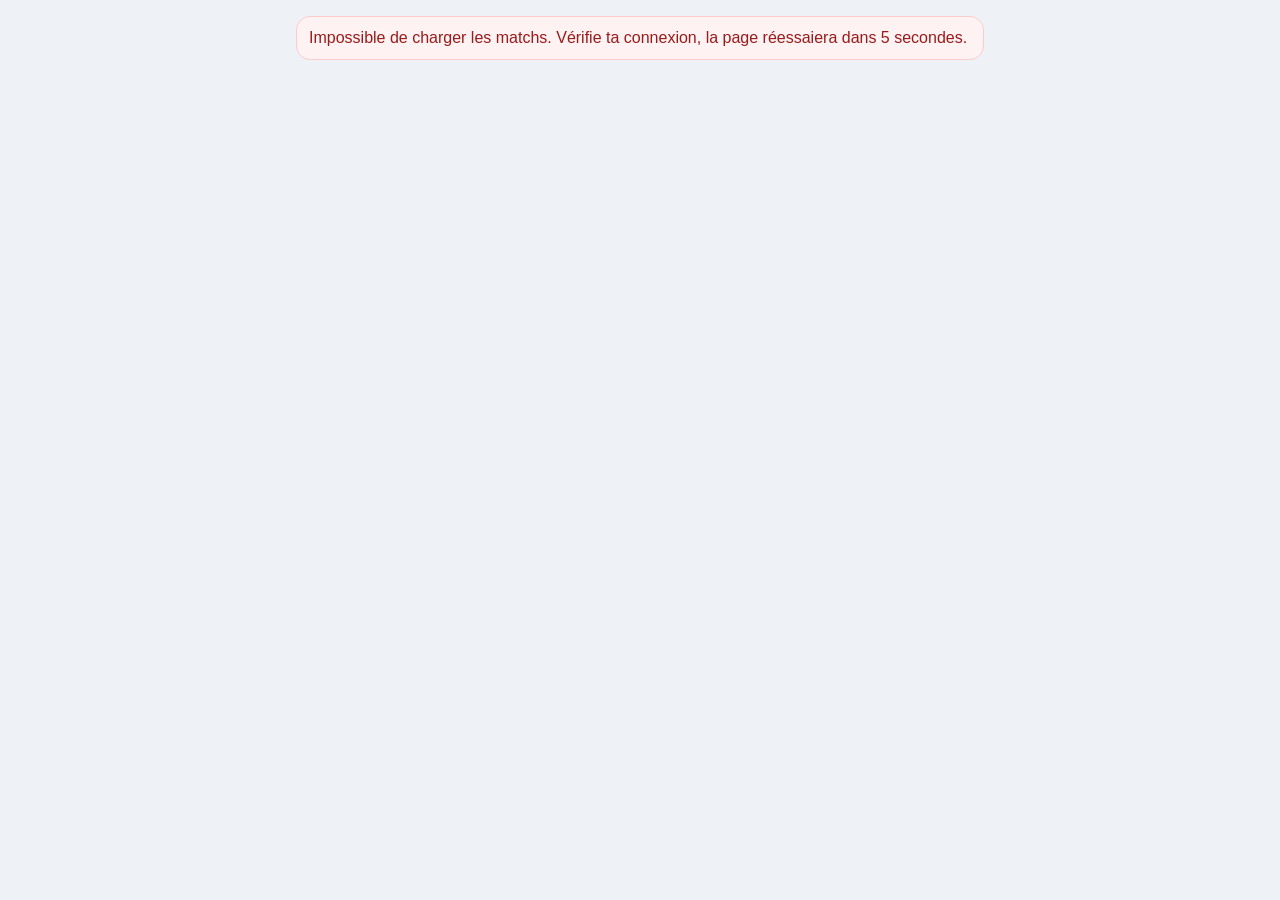
==== jeux-virtuels/index.html @ 7963253d "Jeux virtuels — liste championnats, regles mixtes 65%, bouton Bilan en bas" ====
<!DOCTYPE html>
<html lang="fr">
<head>
<meta charset="utf-8">
<meta name="viewport" content="width=device-width, initial-scale=1">
<title>Jeux virtuels</title>
<style>
  *{box-sizing:border-box}
  body{margin:0;font-family:-apple-system,BlinkMacSystemFont,"Segoe UI",Roboto,Arial,sans-serif;background:#eef2f7;color:#111827;padding-bottom:16px}
  .wrap{max-width:720px;margin:0 auto;padding:16px}
  h1{font-size:40px;line-height:1;margin:8px 0 6px;letter-spacing:-.5px}
  .sub{color:#64748b;font-size:15px;margin:0 0 18px}
  .card{background:#fff;border:1px solid #e2e8f0;border-radius:26px;box-shadow:0 2px 10px rgba(15,23,42,.06);padding:16px;margin-bottom:14px}
  .champ{display:flex;align-items:center;gap:14px;width:100%;text-align:left;background:#fff;border:1px solid #e2e8f0;border-radius:26px;box-shadow:0 2px 10px rgba(15,23,42,.06);padding:16px;margin-bottom:14px;cursor:pointer;font-family:inherit}
  .champ img,.logo{width:56px;height:56px;border-radius:50%;object-fit:contain;background:#f1f5f9;flex-shrink:0}
  .fallback{width:56px;height:56px;border-radius:50%;background:#e2e8f0;display:none;place-items:center;font-weight:800;color:#64748b;flex-shrink:0}
  .champ .name{font-size:20px;font-weight:800;line-height:1.2}
  .champ .meta{color:#64748b;font-size:14px;margin-top:4px}
  .chev{margin-left:auto;font-size:26px;color:#111827}
  .back{position:sticky;top:0;background:#eef2f7;padding:10px 0 12px;z-index:5;display:flex;align-items:center;gap:10px}
  .back button{border:1px solid #e2e8f0;background:#fff;border-radius:999px;padding:8px 14px;font-size:16px;font-weight:700;cursor:pointer}
  .league-head{display:flex;align-items:center;gap:12px;margin:4px 0 4px}
  .league-head .lname{font-size:28px;font-weight:900;line-height:1.1}
  .date{color:#64748b;font-size:15px;margin:0 0 16px}
  .teams{display:grid;grid-template-columns:1fr auto 1fr;align-items:center;gap:8px}
  .team{display:flex;flex-direction:column;align-items:center;gap:8px;text-align:center}
  .team .tname{font-weight:700;font-size:15px;line-height:1.2}
  .center{text-align:center;min-width:110px}
  .score{font-size:38px;font-weight:900;line-height:1;display:flex;align-items:center;justify-content:center;gap:8px}
  .verdict{width:36px;height:36px;border-radius:50%;display:inline-grid;place-items:center;color:#fff;font-size:20px;font-weight:900;flex-shrink:0}
  .verdict.ok{background:#00c853}.verdict.ko{background:#f44336}
  .live{color:#f44336;font-weight:800;font-size:14px}
  .mins{color:#64748b;font-size:14px;margin-top:4px}
  .vs{font-size:36px;font-weight:900}
  .time-blue{color:#2563eb;font-weight:800;font-size:17px}
  .odds{display:grid;grid-template-columns:1fr 1fr 1fr;gap:8px;margin-top:14px}
  .pill{background:#eef2f7;border-radius:16px;padding:10px 12px;display:flex;justify-content:space-between;align-items:center}
  .pill .k{color:#64748b;font-size:13px;font-weight:700}
  .pill .v{font-weight:800;font-size:16px}
  .prono{margin-top:12px;border-radius:14px;overflow:hidden;display:flex}
  .prono .label{flex:1;background:#ff7a00;color:#fff;padding:12px 14px;font-weight:800;font-size:15px}
  .prono .cote{background:#00c853;color:#000;padding:12px 16px;font-weight:900;font-size:17px;min-width:86px;text-align:center}
  .prono small{display:block;font-weight:600;font-size:12px;opacity:.85}
  .foot{color:#64748b;font-size:13px;text-align:center;margin-top:10px}
  .err{background:#fef2f2;border:1px solid #fecaca;color:#991b1b;border-radius:14px;padding:12px;margin-bottom:14px}
  .muted{color:#64748b}
  .detail-score{font-size:56px;font-weight:900}
  .badge{display:inline-block;border-radius:999px;padding:6px 12px;font-size:13px;font-weight:800}
  .badge.live{background:#fee2e2;color:#f44336}
  .badge.up{background:#dbeafe;color:#2563eb}
  .badge.done{background:#e2e8f0;color:#475569}
  .click{cursor:pointer}
  .topbar{display:flex;align-items:center;gap:10px;background:#fff;border-bottom:1px solid #e2e8f0;padding:12px 16px;margin:-16px -16px 16px;position:sticky;top:0;z-index:6}
  .topbar .brand-logo{width:44px;height:44px;border-radius:50%;background:#ff7a00;display:grid;place-items:center;color:#fff;font-size:22px;flex-shrink:0}
  .topbar .brand{font-size:21px;font-weight:900;letter-spacing:-.3px}
  .topbar .refresh{margin-left:auto;background:#f1f5f9;border-radius:999px;padding:6px 12px;font-size:14px;font-weight:700;display:flex;align-items:center;gap:6px}
  .topbar .refresh i{width:10px;height:10px;border-radius:50%;background:#ef4444;display:inline-block}
  .hero{background:#ff7a00;border-radius:28px;padding:24px;color:#fff;margin-bottom:16px}
  .hero .kicker{font-size:14px;letter-spacing:3px;font-weight:700;opacity:.9}
  .hero .big{font-size:42px;line-height:1.05;font-weight:900;margin:6px 0 18px;letter-spacing:-.5px}
  .hero .stats{display:grid;grid-template-columns:1fr 1fr 1fr;gap:10px}
  .hero .stat{background:rgba(255,255,255,.22);border-radius:18px;padding:14px 8px;text-align:center}
  .hero .stat b{display:block;font-size:28px}
  .hero .stat span{font-size:11px;letter-spacing:1px;opacity:.9}
  .tabs{display:flex;background:#eef2f7;border-radius:999px;padding:4px;margin-bottom:16px}
  .tabs button{flex:1;border:0;background:transparent;border-radius:999px;padding:10px 6px;font-size:14px;font-weight:700;color:#475569;cursor:pointer}
  .tabs button.active{background:#111827;color:#fff}
  .grid2{display:grid;grid-template-columns:1fr 1fr;gap:12px}
  .league-card{position:relative;background:#fff;border:1px solid #e2e8f0;border-radius:24px;padding:18px 10px 16px;text-align:center;cursor:pointer}
  .league-card .live-badge{position:absolute;top:10px;right:10px;background:#f44336;color:#fff;border-radius:999px;padding:4px 9px;font-size:12px;font-weight:800}
  .league-card img,.league-card .logo{width:64px;height:64px;margin:6px auto 10px}
  .league-card .fallback{width:64px;height:64px;margin:6px auto 10px}
  .league-card .lname{font-weight:800;font-size:16px;line-height:1.25}
  .league-card .meta{color:#64748b;font-size:13px;margin-top:6px}
</style>
</head>
<body>
<div class="wrap">
  <div id="app"><p class="muted">Chargement des matchs…</p></div>
  <p id="updated" class="muted" style="text-align:center;font-size:13px"></p>
</div>
<script>
const API = "https://live-score-odds-bridge.lovable.app/api/public/matches";
const PICKS_KEY = "jeux-virtuels-picks-v7";
let allMatches = [];
let lastRefresh = Date.now();
let view = { type: "home" }; // home | league | match | live
let historyStack = [];

function loadPicks(){ try{ return JSON.parse(localStorage.getItem(PICKS_KEY) || "{}"); }catch(e){ return {}; } }
function savePicks(p){ try{ localStorage.setItem(PICKS_KEY, JSON.stringify(p)); }catch(e){} }

function probs(m){
  const o = m.odds1x2 || {};
  const i1 = o["1"] ? 1/o["1"] : 0, iX = o.X ? 1/o.X : 0, i2 = o["2"] ? 1/o["2"] : 0;
  const s = i1+iX+i2; if(!s) return null;
  return { p1:i1/s, pX:iX/s, p2:i2/s };
}
// RÈGLES MAISON v6 — MIXTE, choix de Marc : victoire si favori fort,
// sinon double chance qui exclut l'issue la moins probable.
// - Seuil victoire : 65 % (compromis entre les 70 % de Claude et les 65 %
//   de la 2e analyse). Au-dessus : victoire seule, avec la VRAIE cote.
// - En dessous : double chance (1X, 12 ou X2), cote « ≈ » estimée à partir
//   des cotes brutes, 1 / (1/cote_a + 1/cote_b), sans marge inventée.
// - Probabilités normalisées (marge retirée).
// - Garde-fous : cotes absentes/invalides (≤ 1) ou somme des inverses
//   hors [1 ; 1,3] (cotes incohérentes) → pas de pronostic.
// - Pronostic marqué « direct » si le match était déjà en cours à la
//   capture ; quasi acquis si la plus petite cote ≤ 1,05. Les deux sont
//   exclus du bilan prématch (ils gonfleraient le taux).
// - AUCUNE explication affichée sur l'interface : ni ligne de règles,
//   ni ligne de bilan. Le suivi reste enregistré en local, invisible.
function makePick(m){
  const o = m.odds1x2 || {};
  const vals = [o["1"], o.X, o["2"]].map(Number);
  if(!vals.every(v => Number.isFinite(v) && v > 1)) return null;
  const r = vals.map(v => 1 / v);
  const s = r[0] + r[1] + r[2];
  if(s < 1 || s > 1.3) return null;
  const p = probs(m); if(!p) return null;
  const cote2 = (a, b) => Math.max(1.01, +(1 / (r[a] + r[b])).toFixed(2));
  const live = !!m.isLive;
  const quasi = Math.min(...vals) <= 1.05;
  if(p.p1 >= 0.65) return { code:"1", label:"Victoire " + m.team1, market:"1X2", prob:p.p1, odd:vals[0], live, quasi, estimee:false };
  if(p.p2 >= 0.65) return { code:"2", label:"Victoire " + m.team2, market:"1X2", prob:p.p2, odd:vals[2], live, quasi, estimee:false };
  const mn = Math.min(p.p1, p.pX, p.p2);
  if(mn === p.p2){ const pr = p.p1 + p.pX; return { code:"1X", label:m.team1 + " ou nul", market:"Double chance", prob:pr, odd:cote2(0, 1), live, quasi, estimee:true }; }
  if(mn === p.p1){ const pr = p.pX + p.p2; return { code:"X2", label:m.team2 + " ou nul", market:"Double chance", prob:pr, odd:cote2(1, 2), live, quasi, estimee:true }; }
  const pr = p.p1 + p.p2; return { code:"12", label:m.team1 + " ou " + m.team2, market:"Double chance", prob:pr, odd:cote2(0, 2), live, quasi, estimee:true };
}
function parseScore(score){
  const r = (score||"").match(/(\d+)\s*[-:]\s*(\d+)/);
  return r ? [Number(r[1]), Number(r[2])] : null;
}
function pickWins(code, a, b){
  const res = a > b ? "1" : a < b ? "2" : "X";
  return code === res || (code === "1X" && res !== "2") || (code === "X2" && res !== "1") || (code === "12" && res !== "X");
}
// Pronostic figé à la première apparition du match, verdict quand il quitte le flux (ou à 90' non live).
function updatePicks(matches){
  const picks = loadPicks();
  const ids = new Set(matches.map(m => String(m.id)));
  for(const m of matches){
    const k = String(m.id);
    let t = picks[k];
    if(!t){
      const p = makePick(m);
      if(!p) continue;
      t = { id:m.id, league:m.league, team1:m.team1, team2:m.team2, start:m.start, pick:p, seenLive:false, finished:false, verdict:"attente" };
      picks[k] = t;
    }
    const isLive = !!m.isLive;
    // Règle Claude : avant le coup d'envoi, le pronostic se recalcule à
    // chaque rafraîchissement ; il est figé dès que le match passe en direct.
    if(!t.seenLive && !t.finished){ const np = makePick(m); if(np) t.pick = np; }
    if(isLive){ t.seenLive = true; t.score = m.score; }
    if(!t.finished && t.seenLive && !isLive && m.minute != null && m.minute >= 90 && parseScore(m.score)){
      t.finished = true; t.score = m.score;
      const s = parseScore(m.score);
      t.verdict = pickWins(t.pick.code, s[0], s[1]) ? "valide" : "echoue";
    }
  }
  for(const k of Object.keys(picks)){
    const t = picks[k];
    if(!ids.has(k) && t.seenLive && !t.finished && t.score){
      t.finished = true;
      const s = parseScore(t.score);
      t.verdict = s && pickWins(t.pick.code, s[0], s[1]) ? "valide" : "echoue";
    }
  }
  const list = Object.values(picks).sort((a,b) => b.start - a.start).slice(0, 300);
  const next = {}; list.forEach(t => next[String(t.id)] = t);
  savePicks(next);
  return next;
}
function esc(s){ return String(s == null ? "" : s).replace(/&/g,"&amp;").replace(/</g,"&lt;").replace(/>/g,"&gt;").replace(/"/g,"&quot;"); }
function logoHTML(src, name){
  if(!src) return '<span class="fallback" style="display:grid">' + esc((name||"?").slice(0,1)) + '</span>';
  return '<img class="logo" src="' + esc(src) + '" alt="" onerror="this.style.display=\'none\';this.nextElementSibling.style.display=\'grid\'"><span class="fallback">' + esc((name||"?").slice(0,1)) + '</span>';
}
function fmtTime(start){ return new Date(start*1000).toLocaleTimeString("fr-FR", {hour:"2-digit", minute:"2-digit"}); }
function minsTo(start){
  const d = Math.max(0, Math.round((start - Date.now()/1000)/60));
  return d === 0 ? "Imminent" : "Début dans " + d + " minutes";
}
function fmtOdd(v){ return (v == null || v === "") ? "—" : Number(v).toFixed(2).replace(/\.00$/,"").replace(/(\.\d)0$/,"$1"); }
function isLive(m){ return !!m.isLive; }
function statusOf(m){
  if(isLive(m)) return "live";
  if(m.minute != null && m.minute >= 90) return "done";
  if(Date.now()/1000 > m.start + 7200 && !isLive(m) && m.score && m.score !== "0 - 0") return "done";
  return "upcoming";
}
function matchCard(m, picks){
  const t = picks[String(m.id)];
  const st = statusOf(m);
  const s = parseScore(m.score);
  let center = "";
  if(st === "live"){
    center = '<div class="score">' + esc(s ? s[0] : 0) + ' - ' + esc(s ? s[1] : 0) + '</div><div class="live">LIVE</div><div class="mins">' + (m.minute != null ? m.minute + " minutes" : "") + '</div>';
  } else if(st === "done"){
    let v = "";
    if(t && t.finished){ v = t.verdict === "valide" ? '<span class="verdict ok">✓</span>' : '<span class="verdict ko">✕</span>'; }
    center = '<div class="score">' + esc(s ? s[0] : 0) + ' ' + v + ' ' + esc(s ? s[1] : 0) + '</div><div class="mins">Terminé</div>';
  } else {
    center = '<div class="vs">VS</div><div class="time-blue">' + fmtTime(m.start) + '</div><div class="mins">' + minsTo(m.start) + '</div>';
  }
  const o = m.odds1x2 || {};
  const prono = t ? '<div class="prono"><div class="label">' + esc(t.pick.label) + '<small>' + esc(t.pick.market) + ' · confiance ' + Math.round(t.pick.prob*100) + ' %' + (t.pick.live ? ' · DIRECT' : '') + '</small></div><div class="cote">' + (t.pick.estimee ? '≈' : '') + Number(t.pick.odd).toFixed(2) + '</div></div>'
    : '<div class="prono"><div class="label">Pronostic indisponible<small>Cotes indisponibles ou incomplètes</small></div><div class="cote">—</div></div>';
  return '<article class="card click" onclick="openMatch(' + m.id + ')">'
    + '<div class="teams">'
    + '<div class="team">' + logoHTML(m.logo1, m.team1) + '<span class="tname">' + esc(m.team1) + '</span></div>'
    + '<div class="center">' + center + '</div>'
    + '<div class="team">' + logoHTML(m.logo2, m.team2) + '<span class="tname">' + esc(m.team2) + '</span></div>'
    + '</div>'
    + '<div class="odds">'
    + '<div class="pill"><span class="k">V1</span><span class="v">' + fmtOdd(o["1"]) + '</span></div>'
    + '<div class="pill"><span class="k">X</span><span class="v">' + fmtOdd(o.X) + '</span></div>'
    + '<div class="pill"><span class="k">V2</span><span class="v">' + fmtOdd(o["2"]) + '</span></div>'
    + '</div>'
    + prono
    + (m.marketCount ? '<div class="foot">+' + m.marketCount + ' paris disponibles</div>' : '')
    + '</article>';
}
function backBar(){
  return '<div class="back"><button onclick="goBack()">← Back</button></div>';
}
function render(){
  const app = document.getElementById("app");
  const picks = loadPicks();
  if(view.type === "home"){
    const leagues = new Map();
    for(const m of allMatches){
      const e = leagues.get(m.league) || { logo:m.leagueLogo, n:0, live:0 };
      e.n++; if(isLive(m)) e.live++; e.logo = e.logo || m.leagueLogo;
      leagues.set(m.league, e);
    }
    const list = [...leagues.entries()].sort((a,b) => a[0].localeCompare(b[0]));
    const liveCount = allMatches.filter(isLive).length;
    const upcomingCount = allMatches.filter(m => !isLive(m) && statusOf(m) === "upcoming").length;
    let html = '<div class="topbar"><span class="brand-logo">⚡</span><span class="brand">GENIUS PRÉDICTOR</span></div>'
      + '<div class="hero"><div class="kicker">JEUX VIRTUELS</div><div class="big">PRÉDIS.<br>GAGNE.</div>'
      + '<div class="stats"><div class="stat"><b>' + allMatches.length + '</b><span>MATCHS</span></div><div class="stat"><b>' + liveCount + '</b><span>EN DIRECT</span></div><div class="stat"><b>' + list.length + '</b><span>LIGUES</span></div></div></div>'
    {
      // Liste plein largeur, comme la capture : logo à gauche, nom, puis
      // « FIFA · X en direct · Y matchs », chevron à droite.
      for(const [name, e] of list){
        html += '<div class="champ" data-league="' + esc(name) + '" onclick="openLeague(this.getAttribute(\'data-league\'))">'
          + logoHTML(e.logo, name)
          + '<span><span class="name">' + esc(name) + '</span><br><span class="meta">FIFA · ' + e.live + ' en direct · ' + e.n + ' matchs</span></span><span class="chev">›</span></div>';
      }
      if(!list.length) html += '<p class="muted">Aucun match pour le moment.</p>';
    }
    app.innerHTML = html;
  } else if(view.type === "league"){
    const list = allMatches.filter(m => m.league === view.league)
      .sort((a,b) => (isLive(b)-isLive(a)) || a.start - b.start);
    const e = list[0];
    const today = new Date().toLocaleDateString("fr-FR", { weekday:"long", day:"numeric", month:"long", year:"numeric" });
    let html = backBar()
      + '<div class="league-head">' + logoHTML(e ? e.leagueLogo : null, view.league) + '<span class="lname">' + esc(view.league) + '</span></div>'
      + '<p class="date">' + today + ' · ' + list.length + ' matchs</p>';
    for(const m of list) html += matchCard(m, picks);
    if(!list.length) html += '<p class="muted">Aucun match pour le moment.</p>';
    app.innerHTML = html;
  } else if(view.type === "live"){
    const list = allMatches.filter(isLive).sort((a,b) => a.league.localeCompare(b.league) || a.start - b.start);
    let html = backBar() + '<h1 style="font-size:30px">En direct</h1><p class="sub">' + list.length + ' matchs en direct</p>';
    for(const m of list) html += matchCard(m, picks);
    if(!list.length) html += '<p class="muted">Aucun match en direct pour le moment.</p>';
    app.innerHTML = html;
  } else if(view.type === "match"){
    const m = allMatches.find(x => String(x.id) === String(view.id));
    const t = picks[String(view.id)];
    let html = backBar();
    if(!m && t){
      html += '<div class="card"><p><b>' + esc(t.team1) + ' – ' + esc(t.team2) + '</b></p><p class="muted">Match terminé · score final ' + esc(t.score || "–") + '</p><p><b>' + esc(t.pick.label) + '</b> — ' + (t.verdict === "valide" ? '<span style="color:#00a651;font-weight:800">VALIDÉ ✓</span>' : t.verdict === "echoue" ? '<span style="color:#f44336;font-weight:800">ÉCHOUÉ ✕</span>' : esc(t.verdict)) + '</p></div>';
    } else if(!m){
      html += '<p class="muted">Ce match n\'est plus disponible.</p>';
    } else {
      const st = statusOf(m); const s = parseScore(m.score); const p = probs(m); const o = m.odds1x2 || {};
      const badge = st === "live" ? '<span class="badge live">● LIVE · ' + (m.minute != null ? m.minute + "'" : "") + '</span>' : st === "done" ? '<span class="badge done">Terminé</span>' : '<span class="badge up">Coup d\'envoi ' + fmtTime(m.start) + '</span>';
      html += '<div class="card"><div style="display:flex;justify-content:space-between;align-items:center"><span class="muted" style="font-size:14px">' + esc(m.league) + '</span>' + badge + '</div>'
        + '<div class="teams" style="margin-top:16px"><div class="team">' + logoHTML(m.logo1, m.team1) + '<span class="tname">' + esc(m.team1) + '</span></div>'
        + '<div class="center"><div class="detail-score">' + (st === "upcoming" ? "VS" : esc(s ? s[0] : 0) + " - " + esc(s ? s[1] : 0)) + '</div><div class="mins">' + (st === "live" ? (m.minute + " minutes") : st === "done" ? "Terminé" : fmtTime(m.start) + " · " + minsTo(m.start)) + '</div></div>'
        + '<div class="team">' + logoHTML(m.logo2, m.team2) + '<span class="tname">' + esc(m.team2) + '</span></div></div></div>';
      html += '<div class="card"><h3 style="margin:0 0 10px">Cotes 1X2</h3><div class="odds" style="margin-top:0">'
        + '<div class="pill"><span class="k">V1 · ' + esc(m.team1) + '</span><span class="v">' + fmtOdd(o["1"]) + (p ? ' <small style="color:#00a651">' + Math.round(p.p1*100) + '%</small>' : '') + '</span></div>'
        + '<div class="pill"><span class="k">X · Nul</span><span class="v">' + fmtOdd(o.X) + (p ? ' <small style="color:#00a651">' + Math.round(p.pX*100) + '%</small>' : '') + '</span></div>'
        + '<div class="pill"><span class="k">V2 · ' + esc(m.team2) + '</span><span class="v">' + fmtOdd(o["2"]) + (p ? ' <small style="color:#00a651">' + Math.round(p.p2*100) + '%</small>' : '') + '</span></div></div>'
        + (t ? '<div class="prono" style="margin-top:14px"><div class="label">' + esc(t.pick.label) + '<small>' + esc(t.pick.market) + ' · confiance ' + Math.round(t.pick.prob*100) + ' %' + (t.pick.live ? ' · DIRECT' : '') + '</small></div><div class="cote">' + (t.pick.estimee ? '≈' : '') + Number(t.pick.odd).toFixed(2) + '</div></div><p style="text-align:center;font-weight:800">' + (t.verdict === "valide" ? '<span style="color:#00a651">VALIDÉ ✓</span>' : t.verdict === "echoue" ? '<span style="color:#f44336">ÉCHOUÉ ✕</span>' : t.finished ? esc(t.verdict) : 'EN COURS') + '</p>' : '<p class="muted">Pronostic indisponible.</p>')
        + (m.marketCount ? '<div class="foot">+' + m.marketCount + ' paris disponibles</div>' : '') + '</div>';
    }
    app.innerHTML = html;
  }
  window.scrollTo(0,0);
}
function goTo(v){ historyStack.push(view); view = v; render(); }
function goBack(){ view = historyStack.pop() || { type:"home" }; render(); }
function openLeague(name){ goTo({ type:"league", league:name }); }
function openMatch(id){ goTo({ type:"match", id:id }); }
function showHome(){ view = { type:"home" }; historyStack = []; render(); }
function showLive(){ goTo({ type:"live" }); }
async function refresh(){
  try{
    const res = await fetch(API);
    const data = await res.json();
    if(data && Array.isArray(data.matches)){
      allMatches = data.matches;
      lastRefresh = Date.now();
      updatePicks(allMatches);
      document.getElementById("updated").textContent = "Actualisé à " + new Date().toLocaleTimeString("fr-FR") + (data.error ? " · erreur API : " + data.error : "");
      render();
    }
  }catch(e){
    document.getElementById("app").innerHTML = '<div class="err">Impossible de charger les matchs. Vérifie ta connexion, la page réessaiera dans 5 secondes.</div>';
  }
}
refresh();
setInterval(refresh, 5000);
</script>
</body>
</html>
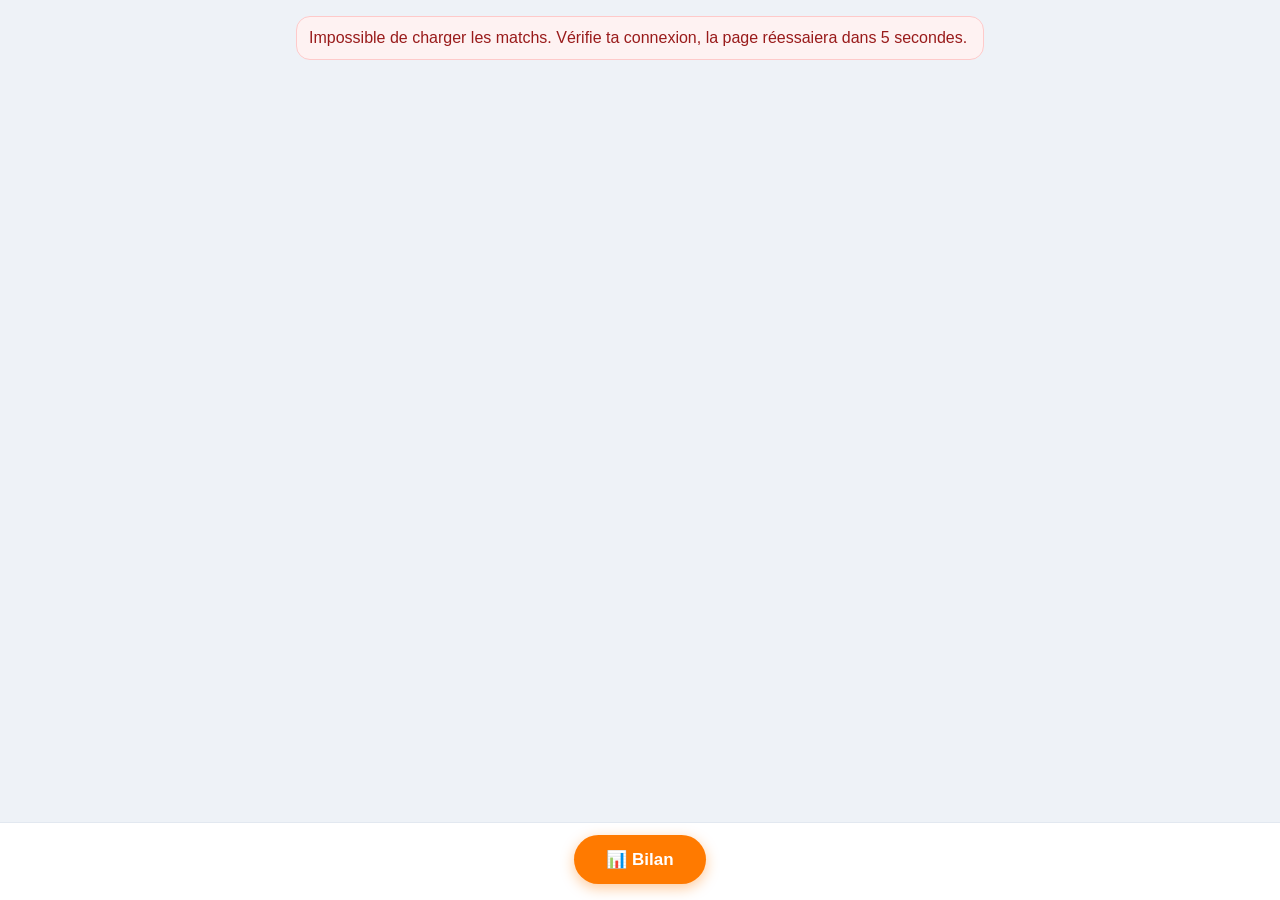
==== commit ceabeb59: "Jeux virtuels — regles mixtes 65%, liste championnats, bouton Bilan en bas" ====
--- a/jeux-virtuels/index.html
+++ b/jeux-virtuels/index.html
@@ -6,7 +6,12 @@
 <title>Jeux virtuels</title>
 <style>
   *{box-sizing:border-box}
-  body{margin:0;font-family:-apple-system,BlinkMacSystemFont,"Segoe UI",Roboto,Arial,sans-serif;background:#eef2f7;color:#111827;padding-bottom:16px}
+  body{margin:0;font-family:-apple-system,BlinkMacSystemFont,"Segoe UI",Roboto,Arial,sans-serif;background:#eef2f7;color:#111827;padding-bottom:96px}
+  .bilan-bar{position:fixed;left:0;right:0;bottom:0;background:#fff;border-top:1px solid #e2e8f0;padding:12px 16px 16px;z-index:10;display:flex;justify-content:center}
+  .bilan-bar button{border:0;background:#ff7a00;color:#fff;border-radius:999px;padding:14px 32px;font-size:17px;font-weight:900;cursor:pointer;box-shadow:0 4px 14px rgba(255,122,0,.4)}
+  .bilan-big{font-size:52px;font-weight:900;text-align:center;margin:8px 0 4px}
+  .bilan-row{display:flex;justify-content:space-between;background:#fff;border:1px solid #e2e8f0;border-radius:18px;padding:14px 16px;margin-bottom:10px;font-size:16px}
+  .bilan-row b{font-size:17px}
   .wrap{max-width:720px;margin:0 auto;padding:16px}
   h1{font-size:40px;line-height:1;margin:8px 0 6px;letter-spacing:-.5px}
   .sub{color:#64748b;font-size:15px;margin:0 0 18px}
@@ -79,6 +84,7 @@
   <div id="app"><p class="muted">Chargement des matchs…</p></div>
   <p id="updated" class="muted" style="text-align:center;font-size:13px"></p>
 </div>
+<div class="bilan-bar" id="bilan-bar"><button onclick="showBilan()">📊 Bilan</button></div>
 <script>
 const API = "https://live-score-odds-bridge.lovable.app/api/public/matches";
 const PICKS_KEY = "jeux-virtuels-picks-v7";
@@ -293,7 +299,22 @@
         + (m.marketCount ? '<div class="foot">+' + m.marketCount + ' paris disponibles</div>' : '') + '</div>';
     }
     app.innerHTML = html;
-  }
+  } else if(view.type === "bilan"){
+    let v = 0, tot = 0, att = 0, dir = 0;
+    for(const t of Object.values(picks)){
+      if(t.finished){
+        if(t.pick.live || t.pick.quasi) dir++;
+        else { tot++; if(t.verdict === "valide") v++; }
+      } else att++;
+    }
+    const taux = tot ? Math.round(v / tot * 100) + " %" : "—";
+    html = backBar() + '<div style="background:#ff7a00;border-radius:20px;padding:20px 16px;color:#fff;text-align:center;margin-bottom:16px"><div style="font-size:20px;font-weight:900">BILAN</div><div class="bilan-big">' + v + ' / ' + tot + '</div><div style="font-size:16px">pronostics validés sur jugés · ' + taux + '</div></div>'
+      + '<div class="bilan-row"><span>En attente</span><b>' + att + '</b></div>'
+      + '<div class="bilan-row"><span>Directs exclus</span><b>' + dir + '</b></div>'
+      + '<p class="muted" style="text-align:center;font-size:13px">Compteur de ton téléphone. Les pronostics directs ne comptent pas.</p>';
+    app.innerHTML = html;
+  }
+  document.getElementById("bilan-bar").style.display = view.type === "bilan" ? "none" : "flex";
   window.scrollTo(0,0);
 }
 function goTo(v){ historyStack.push(view); view = v; render(); }
@@ -301,6 +322,7 @@
 function openLeague(name){ goTo({ type:"league", league:name }); }
 function openMatch(id){ goTo({ type:"match", id:id }); }
 function showHome(){ view = { type:"home" }; historyStack = []; render(); }
+function showBilan(){ goTo({ type:"bilan" }); }
 function showLive(){ goTo({ type:"live" }); }
 async function refresh(){
   try{
